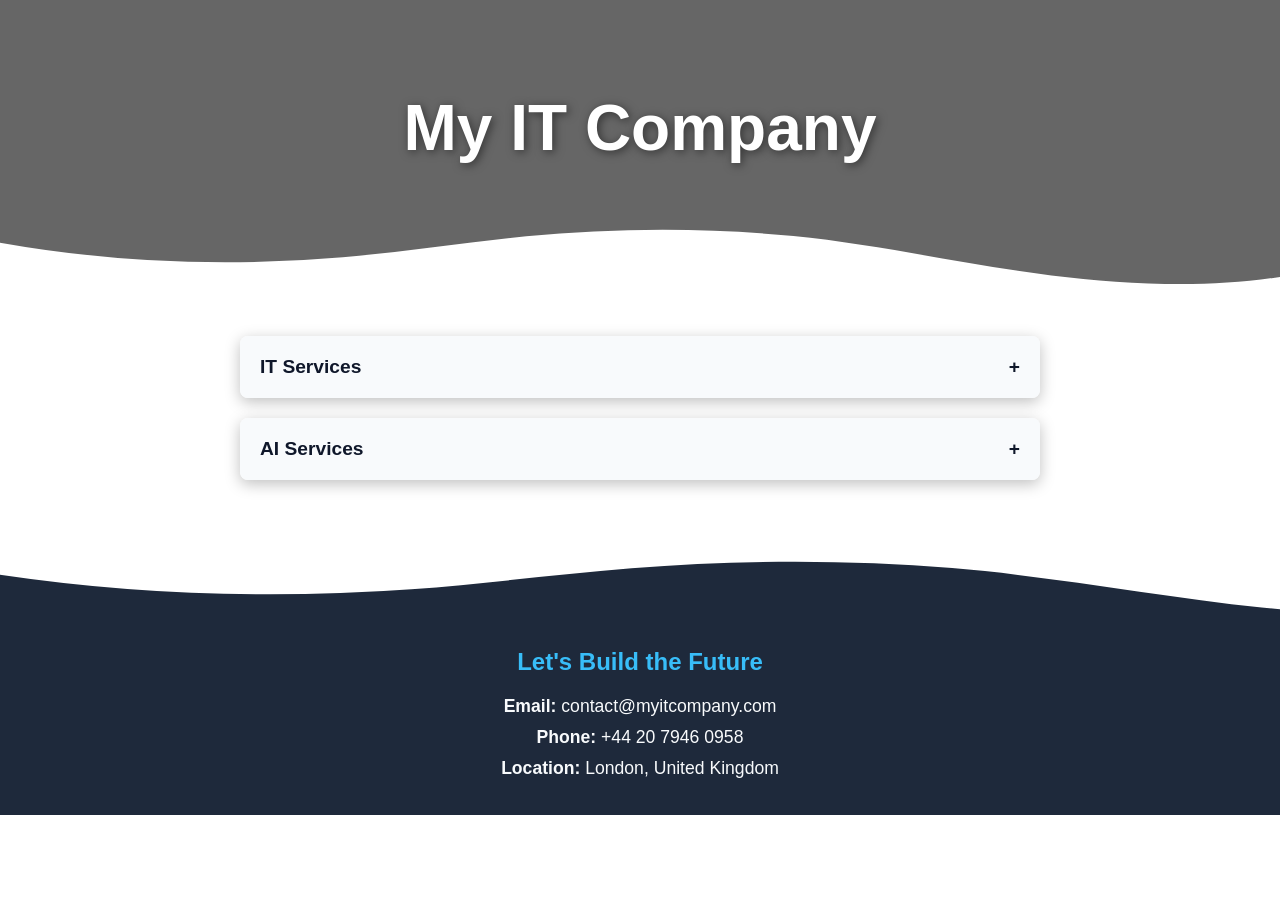
==== MyITcompay/index.html @ 47ddd8c9 "Uploaded Prototype" ====
<!DOCTYPE html>
<html lang="en">
<head>
    <meta charset="UTF-8">
    <meta name="viewport" content="width=device-width, initial-scale=1.0">
    <title>My IT Company</title>
    <link rel="stylesheet" href="style.css">
</head>
<body>

    <header class="top-section">
        <h1>My IT Company</h1>
        <div class="wave-bottom">
            <svg viewBox="0 0 1200 120" preserveAspectRatio="none">
                <path d="M985.66,92.83C906.67,72,823.78,31,743.84,14.19c-82.26-17.34-168.06-16.33-250.45.39-57.84,11.73-114,31.07-172,41.86A600.21,600.21,0,0,1,0,27.35V120H1200V95.8C1132.19,118.92,1055.71,111.31,985.66,92.83Z" fill="#ffffff"></path>
            </svg>
        </div>
    </header>

    <main class="body-section">
        <div class="container">
            <div class="accordion-item">
                <button class="accordion-header">IT Services <span class="icon">+</span></button>
                <div class="accordion-content">
                    <ul>
                        <li>Cloud Architecture & Migration</li>
                        <li>Network Security & Auditing</li>
                        <li>Infrastructure Management</li>
                        <li>24/7 Tech Support</li>
                    </ul>
                </div>
            </div>

            <div class="accordion-item">
                <button class="accordion-header">AI Services <span class="icon">+</span></button>
                <div class="accordion-content">
                    <ul>
                        <li>Machine Learning Model Training</li>
                        <li>Generative AI Integration</li>
                        <li>Predictive Data Analytics</li>
                        <li>NLP & Chatbot Development</li>
                    </ul>
                </div>
            </div>
        </div>
        
        <div class="wave-bottom">
            <svg viewBox="0 0 1000 120" preserveAspectRatio="none">
                <path d="M985.66,92.83C906.67,72,823.78,31,743.84,14.19c-82.26-17.34-168.06-16.33-250.45.39-57.84,11.73-114,31.07-172,41.86A600.21,600.21,0,0,1,0,27.35V120H1200V95.8C1132.19,118.92,1055.71,111.31,985.66,92.83Z" fill="#1e293b"></path>
            </svg>
        </div>
    </main>

    <footer class="bottom-section">
        <div class="contact-details">
            <h2>Let's Build the Future</h2>
            <p><strong>Email:</strong> contact@myitcompany.com</p>
            <p><strong>Phone:</strong> +44 20 7946 0958</p>
            <p><strong>Location:</strong> London, United Kingdom</p>
        </div>
    </footer>

    <script src="script.js"></script>
</body>
</html>
---- MyITcompay/style.css ----
/* Base Reset for scaling and clean formatting */
* {
    margin: 0;
    padding: 0;
    box-sizing: border-box;
    font-family: 'Segoe UI', Roboto, Helvetica, Arial, sans-serif;
}

/* TOP SECTION (Hero) */
.top-section {
    position: relative;
    height: 32vh; /* Takes up 32% of the screen height */
    /* Using an Unsplash placeholder image of a server room/code */
    background: linear-gradient(rgba(0, 0, 0, 0.6), rgba(0, 0, 0, 0.6)), url('https://images.unsplash.com/photo-1451187580459-43490279c0fa?w=1600') center/cover no-repeat;
    display: flex;
    align-items: center;
    justify-content: center;
}

.top-section h1 {
    color: #ffffff;
    font-size: 4rem;
    text-align: center;
    text-shadow: 2px 2px 10px rgba(0,0,0,0.5);
    padding: 0 20px 32px 20px;
}

/* Wave Dividers */
.wave-bottom {
    position: absolute;
    bottom: -1px; /* Prevents tiny gaps */
    left: 0;
    width: 100%;
    overflow: hidden;
    line-height: 0;
}

.wave-bottom svg {
    display: block;
    width: 100%;
    height: 60px; /* Adjust height of the curve */
}

/* BODY SECTION */
.body-section {
    position: relative;
    background-color: #ffffff; /* Requested RGB Hex */
    padding: 48px 20px 120px 20px; /* Extra bottom padding for the next wave */
}

.container {
    max-width: 800px;
    margin: 0 auto;
}

/* Accordion Styles */
.accordion-item {
    margin-bottom: 20px;
    border-radius: 8px;
    box-shadow: 0 4px 15px rgba(0,0,0,0.25);
    overflow: hidden;
}

.accordion-header {
    width: 100%;
    background-color: #f8fafc;
    color: #0f172a;
    padding: 20px;
    font-size: 1.2rem;
    font-weight: bold;
    border: none;
    outline: none;
    text-align: left;
    cursor: pointer;
    display: flex;
    justify-content: space-between;
    align-items: center;
    transition: background-color 0.3s ease;
}

.accordion-header:hover, .accordion-header.active {
    background-color: #e2e8f0;
}

.accordion-content {
    background-color: #ffffff;
    max-height: 0;
    overflow: hidden;
    transition: max-height 0.4s ease-out;
}

.accordion-content ul {
    list-style-type: none;
    padding: 20px;
}

.accordion-content li {
    padding: 10px 0;
    border-bottom: 1px solid #e2e8f0;
    color: #475569;
}

.accordion-content li:last-child {
    border-bottom: none;
}

/* BOTTOM SECTION */
.bottom-section {
    background-color: #1e293b; /* Dark slate */
    color: #f8fafc;
    padding: 28px 20px 26px 20px;
    text-align: center;
}

.contact-details h2 {
    margin-bottom: 20px;
    color: #38bdf8; /* Nice tech blue */
}

.contact-details p {
    margin: 10px 0;
    font-size: 1.1rem;
}

/* Mobile responsiveness */
@media (max-width: 600px) {
    .top-section { height: 18vh; }
    .top-section h1 { 
        font-size: 2.5rem; 
        padding: 20px 20px 12px 20px;
    }
    .wave-bottom svg { height: 20px; }
    .body-section { padding: 48px 20px 80px 20px; }
}
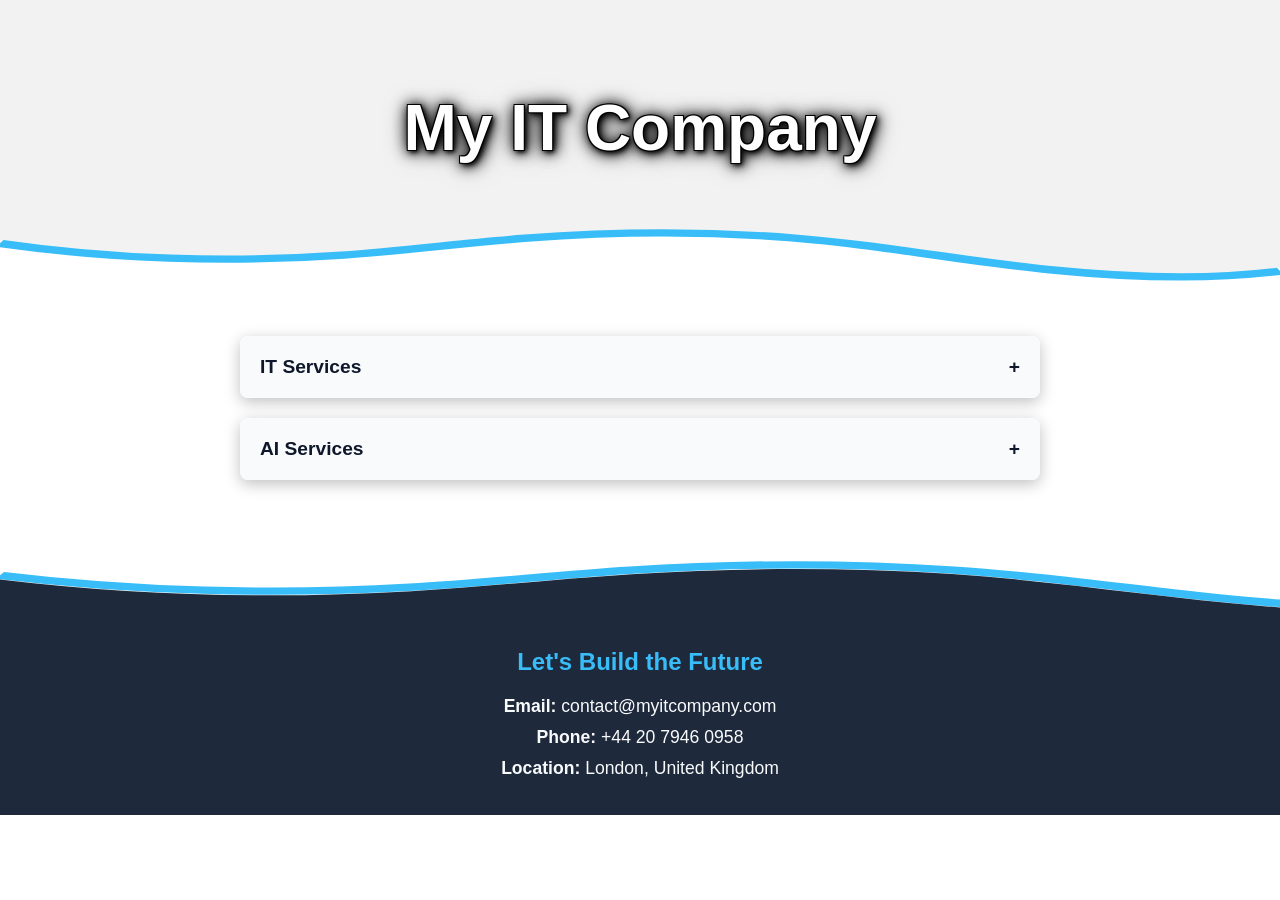
==== commit 53712c52: "Refactor SVG elements in index.html Updated header and footer SVG elements for improved design." ====
--- a/MyITcompay/index.html
+++ b/MyITcompay/index.html
@@ -11,8 +11,11 @@
     <header class="top-section">
         <h1>My IT Company</h1>
         <div class="wave-bottom">
-            <svg viewBox="0 0 1200 120" preserveAspectRatio="none">
-                <path d="M985.66,92.83C906.67,72,823.78,31,743.84,14.19c-82.26-17.34-168.06-16.33-250.45.39-57.84,11.73-114,31.07-172,41.86A600.21,600.21,0,0,1,0,27.35V120H1200V95.8C1132.19,118.92,1055.71,111.31,985.66,92.83Z" fill="#ffffff"></path>
+            <svg viewBox="0 0 1200 148" preserveAspectRatio="none" overflow="visible">
+                <path d="M985.66,92.83C906.67,72,823.78,31,743.84,14.19c-82.26-17.34-168.06-16.33-250.45.39-57.84,11.73-114,31.07-172,41.86A600.21,600.21,0,0,1,0,27.35V160H1200V95.8C1132.19,118.92,1055.71,111.31,985.66,92.83Z" fill="#ffffff"></path>
+                
+                <path class="floating-ribbon" d="M1200,95.8 C1132.19,118.92,1055.71,111.31,985.66,92.83 C906.67,72,823.78,31,743.84,14.19 c-82.26-17.34-168.06-16.33-250.45.39 c-57.84,11.73-114,31.07-172,41.86 A600.21,600.21,0,0,1,0,27.35" fill="none" stroke="#38bdf8" stroke-width="18" transform="translate(0, 8)"></path>
+                
             </svg>
         </div>
     </header>
@@ -45,8 +48,11 @@
         </div>
         
         <div class="wave-bottom">
-            <svg viewBox="0 0 1000 120" preserveAspectRatio="none">
-                <path d="M985.66,92.83C906.67,72,823.78,31,743.84,14.19c-82.26-17.34-168.06-16.33-250.45.39-57.84,11.73-114,31.07-172,41.86A600.21,600.21,0,0,1,0,27.35V120H1200V95.8C1132.19,118.92,1055.71,111.31,985.66,92.83Z" fill="#1e293b"></path>
+            <svg viewBox="0 0 1000 148" preserveAspectRatio="none" overflow="visible">
+                <path class="floating-ribbon" d="M1200,95.8 C1132.19,118.92,1055.71,111.31,985.66,92.83 C906.67,72,823.78,31,743.84,14.19 c-82.26-17.34-168.06-16.33-250.45.39 c-57.84,11.73-114,31.07-172,41.86 A600.21,600.21,0,0,1,0,27.35" fill="none" stroke="#38bdf8" stroke-width="18" transform="translate(0, 8)"></path>
+                
+                <path 
+                d="M985.66,92.83C906.67,72,823.78,31,743.84,14.19c-82.26-17.34-168.06-16.33-250.45.39-57.84,11.73-114,31.07-172,41.86A600.21,600.21,0,0,1,0,27.35V160H1200V95.8C1132.19,118.92,1055.71,111.31,985.66,92.83Z" fill="#1e293b" transform="translate(0, 18)"></path>
             </svg>
         </div>
     </main>
@@ -62,4 +68,4 @@
 
     <script src="script.js"></script>
 </body>
-</html>+</html>
--- a/MyITcompay/style.css
+++ b/MyITcompay/style.css
@@ -10,8 +10,10 @@
 .top-section {
     position: relative;
     height: 32vh; /* Takes up 32% of the screen height */
-    /* Using an Unsplash placeholder image of a server room/code */
+    /* Using an Unsplash placeholder image of a server room/code * /
     background: linear-gradient(rgba(0, 0, 0, 0.6), rgba(0, 0, 0, 0.6)), url('https://images.unsplash.com/photo-1451187580459-43490279c0fa?w=1600') center/cover no-repeat;
+    */
+    background: linear-gradient(rgba(0, 0, 0, 0.05), rgba(0, 0, 0, 0.05)), url('https://images.unsplash.com/photo-1761906270046-85545d6011ff?w=1600') center/cover no-repeat;
     display: flex;
     align-items: center;
     justify-content: center;
@@ -21,8 +23,22 @@
     color: #ffffff;
     font-size: 4rem;
     text-align: center;
-    text-shadow: 2px 2px 10px rgba(0,0,0,0.5);
     padding: 0 20px 32px 20px;
+    
+    /* Layered text shadows for maximum readability */
+    text-shadow: 
+        2px 2px 4px rgba(0, 0, 0, 0.9),  /* Close, dark drop shadow */
+        0px 0px 15px rgba(0, 0, 0, 0.6), /* Wider, softer dark glow */
+        -1px -1px 0 #000000,  
+         1px -1px 0 #000000,
+        -1px  1px 0 #000000,
+         1px  1px 0 #000000,
+        2px 2px 8px rgba(0, 0, 0, 0.9), 
+        2px 2px 15px rgba(0, 0, 0, 0.8),
+        2px 2px 25px rgba(0, 0, 0, 0.6);
+    
+    /* The new animation properties */
+    animation: fadeInUp 1.2s ease-out forwards;
 }
 
 /* Wave Dividers */
@@ -131,4 +147,16 @@
     }
     .wave-bottom svg { height: 20px; }
     .body-section { padding: 48px 20px 80px 20px; }
-}+}
+
+/* Define the animation */
+@keyframes fadeInUp {
+    0% {
+        opacity: 0;
+        /* transform: translateY(40px); / * Starts 40 pixels lower */
+    }
+    100% {
+        opacity: 1;
+        /* transform: translateY(0); / * Ends at its normal position */
+    }
+}
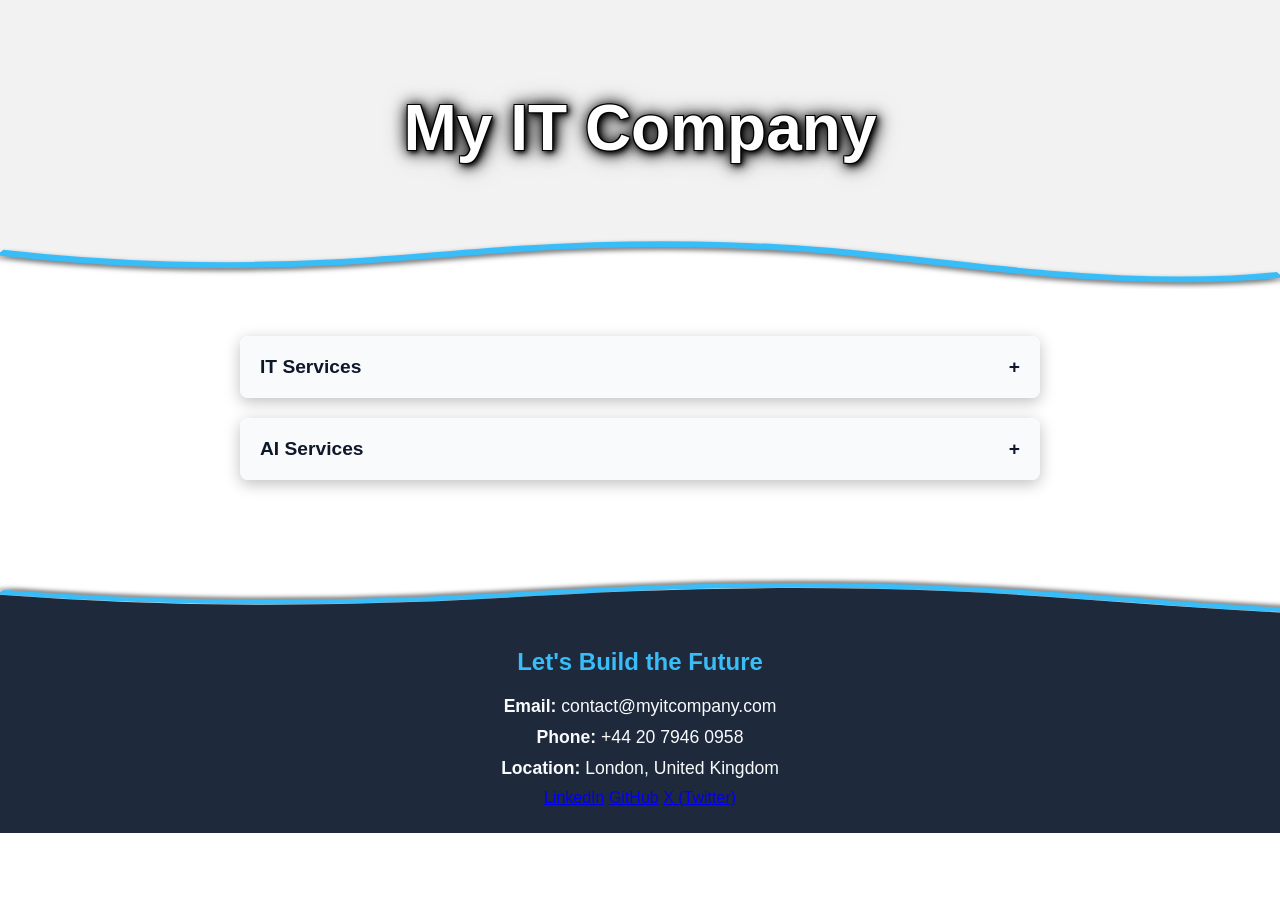
==== commit 21bb3b90: "Enhance footer with social media links Added social links to the footer section." ====
--- a/MyITcompay/index.html
+++ b/MyITcompay/index.html
@@ -63,6 +63,12 @@
             <p><strong>Email:</strong> contact@myitcompany.com</p>
             <p><strong>Phone:</strong> +44 20 7946 0958</p>
             <p><strong>Location:</strong> London, United Kingdom</p>
+            
+            <div class="social-links">
+                <a href="https://linkedin.com" target="_blank">LinkedIn</a>
+                <a href="https://github.com" target="_blank">GitHub</a>
+                <a href="https://twitter.com" target="_blank">X (Twitter)</a>
+            </div>
         </div>
     </footer>
 
--- a/MyITcompay/style.css
+++ b/MyITcompay/style.css
@@ -17,6 +17,9 @@
     display: flex;
     align-items: center;
     justify-content: center;
+    
+    /* Add this line to layer it above the body! */
+    z-index: 10;
 }
 
 .top-section h1 {
@@ -51,10 +54,33 @@
     line-height: 0;
 }
 
-.wave-bottom svg {
+/* Top wave: Shadow pushes DOWN (positive 8px) onto the white body */
+.top-section .wave-bottom svg {
     display: block;
     width: 100%;
     height: 60px; /* Adjust height of the curve */
+    padding: 12px 0px 0px 0px;
+}
+
+/* Add the shadow directly to the blue ribbon stroke */
+.top-section .floating-ribbon {
+    /* Pushes the shadow straight down 4px, making the ribbon pop */
+    filter: drop-shadow(0px 8px 8px rgba(0, 0, 0, 0.6));
+}
+
+/* Bottom wave: Shadow pushes UP (negative 8px) onto the white body */
+.body-section .wave-bottom svg {
+    display: block;
+    width: 100%;
+    height: 60px; /* Adjust height of the curve */
+    padding: 22px 0px 0px 0px;
+    
+    /* This creates a soft shadow that follows the curve * /
+    filter: drop-shadow(0px -4px 6px rgba(0, 0, 0, 0.6)); */
+}
+.body-section .floating-ribbon {
+    /* Pushes the shadow straight down 8px, making the ribbon pop */
+    filter: drop-shadow(0px -8px 8px rgba(0, 0, 0, 0.6));
 }
 
 /* BODY SECTION */
@@ -138,17 +164,6 @@
     font-size: 1.1rem;
 }
 
-/* Mobile responsiveness */
-@media (max-width: 600px) {
-    .top-section { height: 18vh; }
-    .top-section h1 { 
-        font-size: 2.5rem; 
-        padding: 20px 20px 12px 20px;
-    }
-    .wave-bottom svg { height: 20px; }
-    .body-section { padding: 48px 20px 80px 20px; }
-}
-
 /* Define the animation */
 @keyframes fadeInUp {
     0% {
@@ -160,3 +175,20 @@
         /* transform: translateY(0); / * Ends at its normal position */
     }
 }
+
+/***********************************************/
+/***********************************************/
+/***********************************************/
+
+/* Mobile responsiveness */
+@media (max-width: 600px) {
+    .top-section { height: 18vh; }
+    .top-section h1 { 
+        font-size: 2.8rem; 
+        padding: 20px 20px 12px 20px;
+        margin-top: 48%;
+        margin-bottom: 56%;
+    }
+    .wave-bottom svg { height: 20px; }
+    .body-section { padding: 48px 20px 80px 20px; }
+}
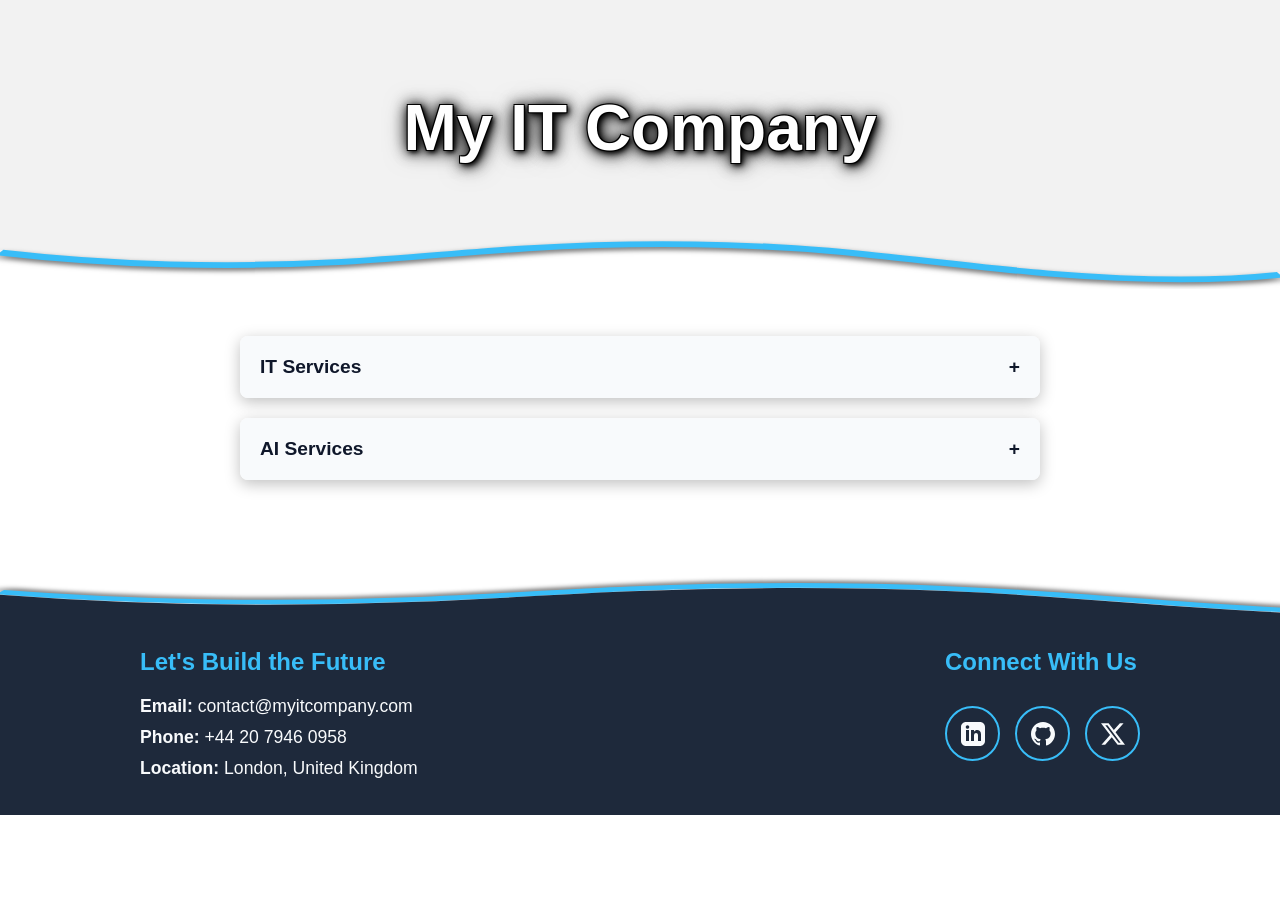
==== commit 0550d4ae: "Revise footer with updated contact and social links Updated footer section with new contact and soci" ====
--- a/MyITcompay/index.html
+++ b/MyITcompay/index.html
@@ -58,18 +58,33 @@
     </main>
 
     <footer class="bottom-section">
-        <div class="contact-details">
+        <div class="footer-container">
+        
+        <div class="contact-info">
             <h2>Let's Build the Future</h2>
             <p><strong>Email:</strong> contact@myitcompany.com</p>
             <p><strong>Phone:</strong> +44 20 7946 0958</p>
             <p><strong>Location:</strong> London, United Kingdom</p>
-            
+        </div>
+
+        <div class="social-info">
+            <h2>Connect With Us</h2>
             <div class="social-links">
-                <a href="https://linkedin.com" target="_blank">LinkedIn</a>
-                <a href="https://github.com" target="_blank">GitHub</a>
-                <a href="https://twitter.com" target="_blank">X (Twitter)</a>
+                <a href="https://linkedin.com" target="_blank" aria-label="LinkedIn">
+                    <svg viewBox="0 0 24 24"><path d="M19 0h-14c-2.761 0-5 2.239-5 5v14c0 2.761 2.239 5 5 5h14c2.762 0 5-2.239 5-5v-14c0-2.761-2.238-5-5-5zm-11 19h-3v-11h3v11zm-1.5-12.268c-.966 0-1.75-.79-1.75-1.764s.784-1.764 1.75-1.764 1.75.79 1.75 1.764-.783 1.764-1.75 1.764zm13.5 12.268h-3v-5.604c0-3.368-4-3.113-4 0v5.604h-3v-11h3v1.765c1.396-2.586 7-2.777 7 2.476v6.759z"/></svg>
+                </a>
+                
+                <a href="https://github.com" target="_blank" aria-label="GitHub">
+                    <svg viewBox="0 0 24 24"><path d="M12 0c-6.626 0-12 5.373-12 12 0 5.302 3.438 9.8 8.207 11.387.599.111.793-.261.793-.577v-2.234c-3.338.726-4.033-1.416-4.033-1.416-.546-1.387-1.333-1.756-1.333-1.756-1.089-.745.083-.729.083-.729 1.205.084 1.839 1.237 1.839 1.237 1.07 1.834 2.807 1.304 3.492.997.107-.775.418-1.305.762-1.604-2.665-.305-5.467-1.334-5.467-5.931 0-1.311.469-2.381 1.236-3.221-.124-.303-.535-1.524.117-3.176 0 0 1.008-.322 3.301 1.23.957-.266 1.983-.399 3.003-.404 1.02.005 2.047.138 3.006.404 2.291-1.552 3.297-1.23 3.297-1.23.653 1.653.242 2.874.118 3.176.77.84 1.235 1.911 1.235 3.221 0 4.609-2.807 5.624-5.479 5.921.43.372.823 1.102.823 2.222v3.293c0 .319.192.694.801.576 4.765-1.589 8.199-6.086 8.199-11.386 0-6.627-5.373-12-12-12z"/></svg>
+                </a>
+                
+                <a href="https://twitter.com" target="_blank" aria-label="X (Twitter)">
+                    <svg viewBox="0 0 24 24"><path d="M18.901 1.153h3.68l-8.04 9.19L24 22.846h-7.406l-5.8-7.584-6.638 7.584H.474l8.6-9.83L0 1.154h7.594l5.243 6.932ZM17.61 20.644h2.039L6.486 3.24H4.298Z"/></svg>
+                </a>
             </div>
         </div>
+        
+    </div>
     </footer>
 
     <script src="script.js"></script>
--- a/MyITcompay/style.css
+++ b/MyITcompay/style.css
@@ -83,87 +83,6 @@
     filter: drop-shadow(0px -8px 8px rgba(0, 0, 0, 0.6));
 }
 
-/* BODY SECTION */
-.body-section {
-    position: relative;
-    background-color: #ffffff; /* Requested RGB Hex */
-    padding: 48px 20px 120px 20px; /* Extra bottom padding for the next wave */
-}
-
-.container {
-    max-width: 800px;
-    margin: 0 auto;
-}
-
-/* Accordion Styles */
-.accordion-item {
-    margin-bottom: 20px;
-    border-radius: 8px;
-    box-shadow: 0 4px 15px rgba(0,0,0,0.25);
-    overflow: hidden;
-}
-
-.accordion-header {
-    width: 100%;
-    background-color: #f8fafc;
-    color: #0f172a;
-    padding: 20px;
-    font-size: 1.2rem;
-    font-weight: bold;
-    border: none;
-    outline: none;
-    text-align: left;
-    cursor: pointer;
-    display: flex;
-    justify-content: space-between;
-    align-items: center;
-    transition: background-color 0.3s ease;
-}
-
-.accordion-header:hover, .accordion-header.active {
-    background-color: #e2e8f0;
-}
-
-.accordion-content {
-    background-color: #ffffff;
-    max-height: 0;
-    overflow: hidden;
-    transition: max-height 0.4s ease-out;
-}
-
-.accordion-content ul {
-    list-style-type: none;
-    padding: 20px;
-}
-
-.accordion-content li {
-    padding: 10px 0;
-    border-bottom: 1px solid #e2e8f0;
-    color: #475569;
-}
-
-.accordion-content li:last-child {
-    border-bottom: none;
-}
-
-/* BOTTOM SECTION */
-.bottom-section {
-    background-color: #1e293b; /* Dark slate */
-    color: #f8fafc;
-    padding: 28px 20px 26px 20px;
-    text-align: center;
-}
-
-.contact-details h2 {
-    margin-bottom: 20px;
-    color: #38bdf8; /* Nice tech blue */
-}
-
-.contact-details p {
-    margin: 10px 0;
-    font-size: 1.1rem;
-}
-
 /* Define the animation */
 @keyframes fadeInUp {
     0% {
@@ -174,6 +93,135 @@
         opacity: 1;
         /* transform: translateY(0); / * Ends at its normal position */
     }
+}
+
+/* BODY SECTION */
+.body-section {
+    position: relative;
+    background-color: #ffffff; /* Requested RGB Hex */
+    padding: 48px 20px 120px 20px; /* Extra bottom padding for the next wave */
+}
+
+.container {
+    max-width: 800px;
+    margin: 0 auto;
+}
+
+/* Accordion Styles */
+.accordion-item {
+    margin-bottom: 20px;
+    border-radius: 8px;
+    box-shadow: 0 4px 15px rgba(0,0,0,0.25);
+    overflow: hidden;
+}
+
+.accordion-header {
+    width: 100%;
+    background-color: #f8fafc;
+    color: #0f172a;
+    padding: 20px;
+    font-size: 1.2rem;
+    font-weight: bold;
+    border: none;
+    outline: none;
+    text-align: left;
+    cursor: pointer;
+    display: flex;
+    justify-content: space-between;
+    align-items: center;
+    transition: background-color 0.3s ease;
+}
+
+.accordion-header:hover, .accordion-header.active {
+    background-color: #e2e8f0;
+}
+
+.accordion-content {
+    background-color: #ffffff;
+    max-height: 0;
+    overflow: hidden;
+    transition: max-height 0.4s ease-out;
+}
+
+.accordion-content ul {
+    list-style-type: none;
+    padding: 20px;
+}
+
+.accordion-content li {
+    padding: 10px 0;
+    border-bottom: 1px solid #e2e8f0;
+    color: #475569;
+}
+
+.accordion-content li:last-child {
+    border-bottom: none;
+}
+
+
+
+/* BOTTOM SECTION */
+.bottom-section {
+    background-color: #1e293b; /* Dark slate */
+    color: #f8fafc;
+    padding: 28px 20px 26px 20px;
+}
+
+/* Two-column layout using Flexbox */
+.footer-container {
+    display: flex;
+    justify-content: space-between; /* Pushes Contact left, Social right */
+    align-items: flex-start;
+    max-width: 1000px;
+    margin: 0 auto;
+    text-align: left;
+}
+
+.footer-container h2 {
+    margin-bottom: 20px;
+    color: #38bdf8; /* Nice tech blue */
+}
+
+.contact-info p {
+    margin: 10px 0;
+    font-size: 1.1rem;
+}
+
+
+/* Social Links Layout */
+.social-links {
+    margin-top: 30px;
+    display: flex;
+    gap: 15px; /* Adds perfect spacing between the buttons */
+    flex-wrap: wrap; /* Ensures they stack neatly on very small phone screens */
+}
+
+/* Social Link Button Styling */
+.social-links a {
+    display: flex;
+    align-items: center;
+    justify-content: center;
+    width: 55px;
+    height: 55px;
+    border: 2px solid #38bdf8;
+    border-radius: 50%; /* Makes them perfect circles */
+    color: #f8fafc; /* Icon color */
+    transition: all 0.3s ease;
+}
+
+/* Ensuring the SVGs fit perfectly inside the circles */
+.social-links a svg {
+    width: 24px;
+    height: 24px;
+    fill: currentColor; /* Matches the color of the text/link */
+}
+
+/* Hover Effect for Social Links */
+.social-links a:hover {
+    background-color: #38bdf8;
+    color: #1e293b; /* Dark text for contrast when hovered */
+    box-shadow: 0px 4px 15px rgba(56, 189, 248, 0.4); /* Glowing blue shadow */
+    transform: translateY(-3px); /* Makes the button "pop" up slightly */
 }
 
 /***********************************************/
